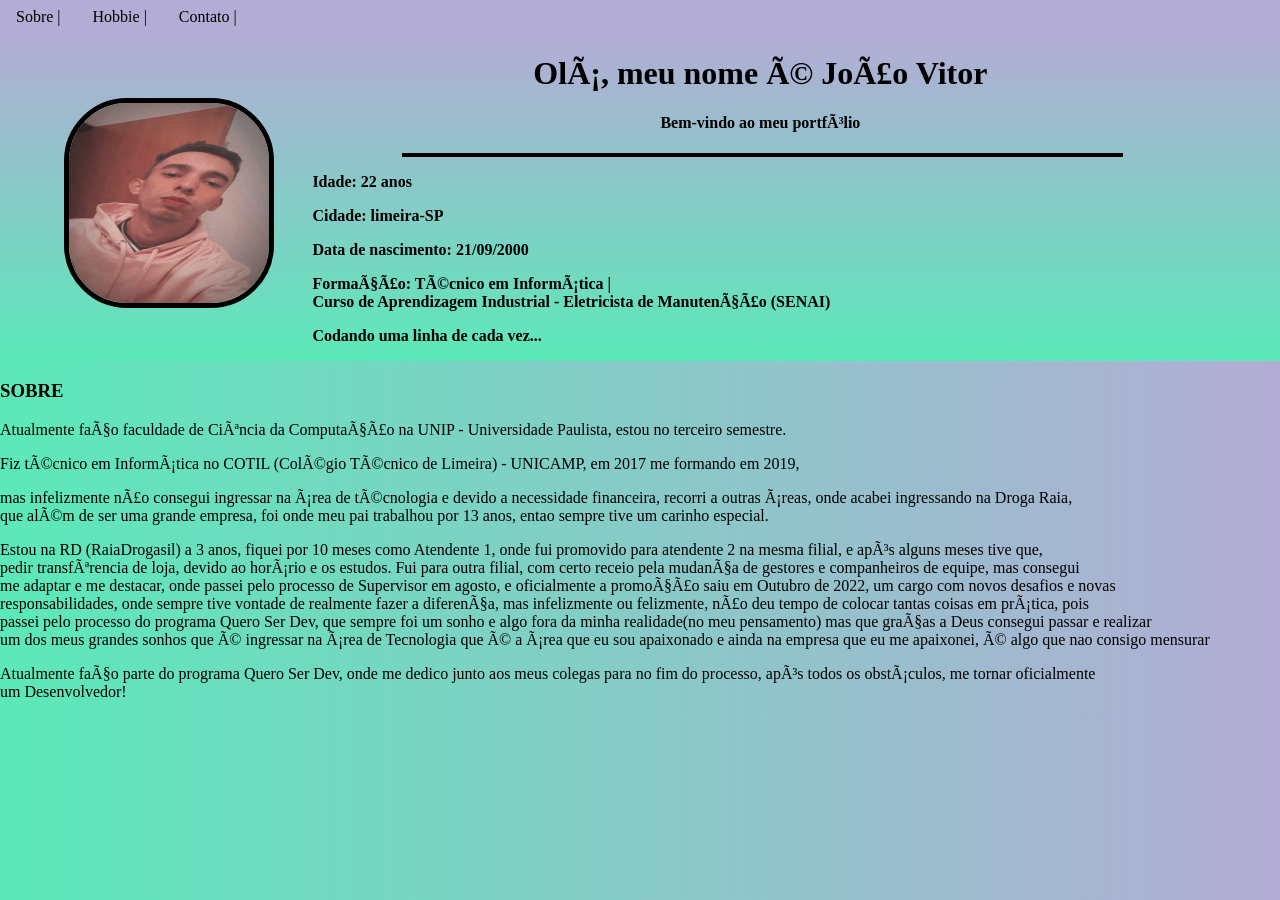
==== apresentacao/index.html @ 9741a6ba "Inserindo arquivo de apresentação pessoal inicial" ====
<!DOCTYPE html>
<html>
    <head>
        <meta charset="-8">
        <meta name="viewport" content="width-device-width, initial-scale=1.0">
        <meta http-equiv="X-UA-Compatible" content="IE=edge">
        <link rel="stylesheet" href="assets/CSS/style.css">
        <link rel="icon" href="/favicon.png">
        <title> Página Inicial</title>
    </head>
    <body>
        <!-- Barra de navegaçãp -->
        <nav>
            
            <ul class="nav">
                <li>
                    <a href="sobre.html"> Sobre | </a>
                </li>

                <li>
                    <a href="hobbie.html"> Hobbie | </a>
                </li>

                <li>
                    <a href="contato.html"> Contato | </a>
                </li>
            </ul>
        </nav>
        <!-- Apresentação - Inicio -->
        <header>

            <div class="dados">
                <img src="assets/imagens/Joao.jpeg">
                <div class="bemvindo">
                    <h1>Olá, meu nome é João Vitor</h1>
                    <h4>Bem-vindo ao meu portfólio</h4>
                    <div class="linha">
                        
                    </div>    
                
                    <div id="idade">
                        <p>Idade: 22 anos</p>
                        <p>Cidade: limeira-SP</p>
                        <p>Data de nascimento: 21/09/2000</p>
                        <p>Formação: Técnico em Informática |<br> Curso de Aprendizagem Industrial - Eletricista de Manutenção (SENAI) </p>
                        <p>Codando uma linha de cada vez... </p>
                    </div>
                </div>
            </div>
        <!-- fim apresentação - inicio -->    
            
        </header>

        <main>
            
            <h3 class="subtitulos"> SOBRE </h3>
            <p>Atualmente faço faculdade de Ciência da Computação na UNIP - Universidade Paulista,
            estou no terceiro semestre.</p>
            <p>Fiz técnico em Informática no COTIL (Colégio Técnico de Limeira) - UNICAMP, em 2017 me formando em 2019,</p>
            mas infelizmente não consegui ingressar na área de técnologia e devido a necessidade financeira, recorri a outras áreas, onde acabei ingressando na Droga Raia,
            <br>
            que além de ser uma grande empresa, foi onde meu pai trabalhou por 13 anos, entao sempre tive um carinho especial.
            <p>Estou na RD (RaiaDrogasil) a 3 anos, fiquei por 10 meses como Atendente 1, onde fui promovido para atendente 2 na mesma filial, e após alguns meses tive que,<br>
            pedir transfêrencia de loja, devido ao horário e os estudos. Fui para outra filial, com certo receio pela mudança de gestores e companheiros de equipe, mas consegui<br>
            me adaptar e me destacar, onde passei pelo processo de Supervisor em agosto, e oficialmente a promoção saiu em Outubro de 2022, um cargo com novos desafios e novas<br>
            responsabilidades, onde sempre tive vontade de realmente fazer a diferença, mas infelizmente ou felizmente, não deu tempo de colocar tantas coisas em prática, pois<br>
            passei pelo processo do programa Quero Ser Dev, que sempre foi um sonho e algo fora da minha realidade(no meu pensamento) mas que graças a Deus consegui passar e realizar
            <br>um dos meus grandes sonhos que é ingressar na área de Tecnologia que é a área que eu sou apaixonado e ainda na empresa que eu me apaixonei, é algo que nao consigo mensurar</p>
            <p>Atualmente faço parte do programa Quero Ser Dev, onde me dedico junto aos meus colegas para no fim do processo, após todos os obstáculos, me tornar oficialmente<br>
            um Desenvolvedor!</p>
            

        </main>
        <footer>

        </footer>
    </body>

</html>

<!-- display flex: flexive
justify-content:center
list style none
-->
---- apresentacao/assets/CSS/style.css ----
/*#6E07F3 #5BE9B9 cores*/
body{
    margin: 0;
    background-image: linear-gradient(90deg,#5BE9B9, #b3acd5);
}
ul{
    list-style: none;
}
a {
    text-decoration: none;
}
img{
    margin-left: 5%;
    width: 200px;
    height: 200px;
    border-radius: 30%;
    border: 5px solid;
    padding: 0;
    margin-top: 5%;
}

.dados{
    background-image: linear-gradient(#b3acd5, #5BE9B9);
    display:flex;
    justify-content: left;
    align-items: right;
    text-align: left;
    
   

}

.bemvindo{
    text-align: center;
    flex-direction: center;
    background-image: linear-gradient(#b3acd5, #5BE9B9);
    
    height: 30%;
    width: 70%;
    margin-left: 3%;
    
    
    
}

#idade{
    font-weight: bold;
    height: 20%;
    text-align: left;
}

.linha{
    width: 80%;
    border: 2px solid #000;
    margin-left: 10%;
}

ul.nav{
    list-style-type: none;
    margin-top: 0;
    margin: 0;
    padding: 0;
    width: 100%;
    background-color: #b3acd5;
    position: center;
    height: 100%;
    overflow: auto;
    display: flex;
}

ul.nav li a{
    display: block;
    color: #000;
    padding: 8px 16px;
    text-decoration: none;
}

ul.nav li a.active{
    background-color: #4CAF50;
    color: white;
}

ul.nav li a:hover:not(.active){
    background-color: #5BE9B9;
    color: white;
}

@media screen and (max-width: 900px) {
    ul.nav{
      width: 100%;
      height: auto;
      position: relative;
    }

    ul.nav li a {
        float: left;
        padding: 15px;
      }
}

@media screen and (max-width: 400px) {
    ul.nav li a {
      text-align: center;
      float: none;
    }
  }
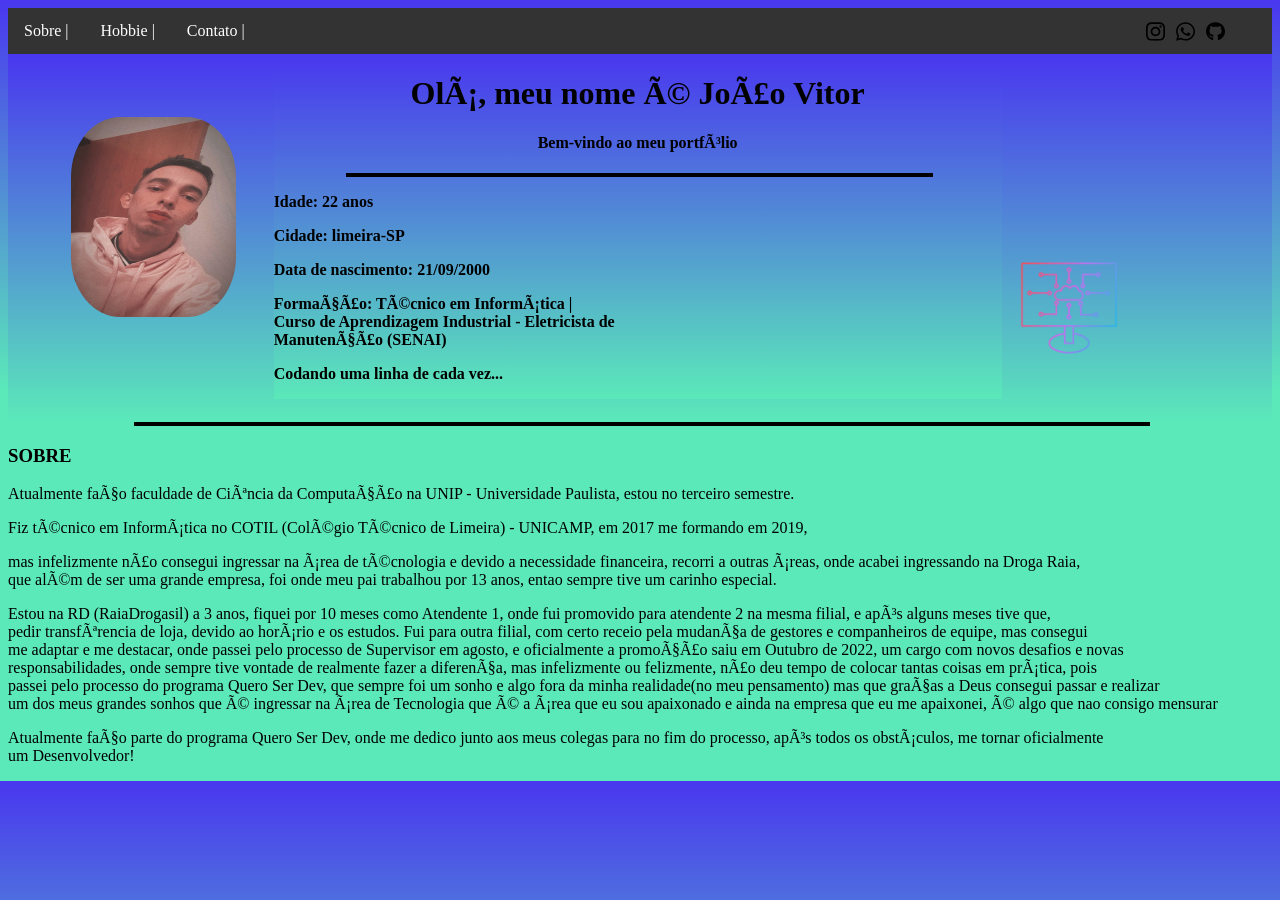
==== commit cebee4df: "adicionado navbar com icon e cor" ====
--- a/apresentacao/index.html
+++ b/apresentacao/index.html
@@ -9,9 +9,9 @@
         <title> Página Inicial</title>
     </head>
     <body>
-        <!-- Barra de navegaçãp -->
+        
+        <!-- Barra de navegação -->
         <nav>
-            
             <ul class="nav">
                 <li>
                     <a href="sobre.html"> Sobre | </a>
@@ -24,20 +24,31 @@
                 <li>
                     <a href="contato.html"> Contato | </a>
                 </li>
+            <!-- Icones -->
+                <div class="icones">
+                    <img id="instagram" src="assets/imagens/icones/instagram.svg">
+                    <img id="whatsapp" src="assets/imagens/icones/whatsapp.svg">
+                    <img id="github" src="assets/imagens/icones/github.svg">
+                </div>
+            <!-- Fim Icones -->
             </ul>
+        <!-- Fim Barra de navegação -->    
         </nav>
+        
         <!-- Apresentação - Inicio -->
         <header>
-
+            <!-- Div pai , altera todos as outras div's dentro -->
             <div class="dados">
-                <img src="assets/imagens/Joao.jpeg">
+                <img src="assets/imagens/Joao.jpeg" class="imgperfil">
+                <!-- Titulos -->
                 <div class="bemvindo">
                     <h1>Olá, meu nome é João Vitor</h1>
-                    <h4>Bem-vindo ao meu portfólio</h4>
+                    <h4>Bem-vindo ao meu portfólio</h4>  
+                    <!-- Linha de divisão -->
                     <div class="linha">
                         
                     </div>    
-                
+                    <!-- Informações pessoais-->
                     <div id="idade">
                         <p>Idade: 22 anos</p>
                         <p>Cidade: limeira-SP</p>
@@ -45,14 +56,24 @@
                         <p>Formação: Técnico em Informática |<br> Curso de Aprendizagem Industrial - Eletricista de Manutenção (SENAI) </p>
                         <p>Codando uma linha de cada vez... </p>
                     </div>
+                    <!-- Fim informações -->
+                    
                 </div>
-            </div>
-        <!-- fim apresentação - inicio -->    
+                <!-- Fim Titulos-->
+                <div id="pc">
+                    <img src="assets/imagens/pc.png" alt="pc" id="imgpc">
+                </div>
+            </div>  
+            <!-- Linha de divisão -->
+            <div class="linha">
+                        
+            </div>    
             
         </header>
-
+        <!-- fim apresentação - inicio -->  
+        <!-- conteúdo -->
         <main>
-            
+            <!-- Parte sobre -->
             <h3 class="subtitulos"> SOBRE </h3>
             <p>Atualmente faço faculdade de Ciência da Computação na UNIP - Universidade Paulista,
             estou no terceiro semestre.</p>
@@ -68,9 +89,11 @@
             <br>um dos meus grandes sonhos que é ingressar na área de Tecnologia que é a área que eu sou apaixonado e ainda na empresa que eu me apaixonei, é algo que nao consigo mensurar</p>
             <p>Atualmente faço parte do programa Quero Ser Dev, onde me dedico junto aos meus colegas para no fim do processo, após todos os obstáculos, me tornar oficialmente<br>
             um Desenvolvedor!</p>
+            <!-- Fim parte sobre -->
             
-
+             
         </main>
+        <!-- fim conteúdo -->   
         <footer>
 
         </footer>
--- a/apresentacao/assets/CSS/style.css
+++ b/apresentacao/assets/CSS/style.css
@@ -1,31 +1,52 @@
 /*#6E07F3 #5BE9B9 cores*/
 body{
-    margin: 0;
-    background-image: linear-gradient(90deg,#5BE9B9, #b3acd5);
+    
+    background-image: linear-gradient(#4937ef,#5BE9B9, #5BE9B9);
 }
 ul{
     list-style: none;
 }
 a {
+    color: #000;
     text-decoration: none;
 }
-img{
+.imgperfil{
     margin-left: 5%;
     width: 200px;
     height: 200px;
     border-radius: 30%;
-    border: 5px solid;
     padding: 0;
     margin-top: 5%;
 }
+#imgpc{
+    margin-left: 5%;
+    width: 150%;
+    height: 150%;
+    border-radius: 30%;
+    padding: 0;
+    margin-top: 5%;
 
+}
+
+header{
+    min-width: 100%;
+    max-width: 100%;
+}
+
+#pc {
+    display: flex;
+    justify-content: end;
+    width: 26%;
+    height: 30%;
+    margin-top: 10%;
+    
+}
 .dados{
-    background-image: linear-gradient(#b3acd5, #5BE9B9);
+    background-image: linear-gradient(#4937ef, #5BE9B9);
     display:flex;
-    justify-content: left;
+    justify-content: column;
     align-items: right;
     text-align: left;
-    
    
 
 }
@@ -33,8 +54,8 @@
 .bemvindo{
     text-align: center;
     flex-direction: center;
-    background-image: linear-gradient(#b3acd5, #5BE9B9);
-    
+    background-image: linear-gradient(#4937ef, #5BE9B9);
+   
     height: 30%;
     width: 70%;
     margin-left: 3%;
@@ -47,6 +68,8 @@
     font-weight: bold;
     height: 20%;
     text-align: left;
+    width: 58%;
+    
 }
 
 .linha{
@@ -56,51 +79,69 @@
 }
 
 ul.nav{
-    list-style-type: none;
-    margin-top: 0;
+    list-style: none;
     margin: 0;
     padding: 0;
-    width: 100%;
-    background-color: #b3acd5;
-    position: center;
-    height: 100%;
-    overflow: auto;
-    display: flex;
+    overflow: hidden;
+    background-color: #333;
 }
 
-ul.nav li a{
+ul.nav li{
+    float:left;
+}
+
+ul.nav li a {
     display: block;
-    color: #000;
-    padding: 8px 16px;
+    color: white;
+    text-align: center;
+    padding: 14px 16px;
     text-decoration: none;
 }
 
-ul.nav li a.active{
-    background-color: #4CAF50;
-    color: white;
+ul.nav li a:hover:not(active){
+    background-color: #111;
 }
 
-ul.nav li a:hover:not(.active){
-    background-color: #5BE9B9;
-    color: white;
+ul.nav li a.active{
+    background-color: #04AA6D;
 }
 
-@media screen and (max-width: 900px) {
-    ul.nav{
-      width: 100%;
-      height: auto;
-      position: relative;
-    }
-
-    ul.nav li a {
-        float: left;
-        padding: 15px;
-      }
+ul.nav li.right{
+    float: right;
 }
 
-@media screen and (max-width: 400px) {
-    ul.nav li a {
-      text-align: center;
-      float: none;
+@media screen and (max-width: 600px) {
+    ul.nav li.right, 
+    ul.nav li {
+        float: none;
     }
   }
+
+.icones{
+    width: 3%;
+    height: 3%;
+    display: flex;
+    margin-top: 0.7%;
+    margin-left: 90%;
+}
+
+  #instagram{
+    margin-top: 10%;
+    width: 50%;
+    margin-right: 30%;
+
+  }
+
+  #whatsapp{
+    margin-top: 10%;
+    width: 50%;
+    margin-right: 30%;
+
+  }
+
+  #github{
+    margin-top: 10%;
+    width: 50%;
+    margin-right: 30%;
+
+  }
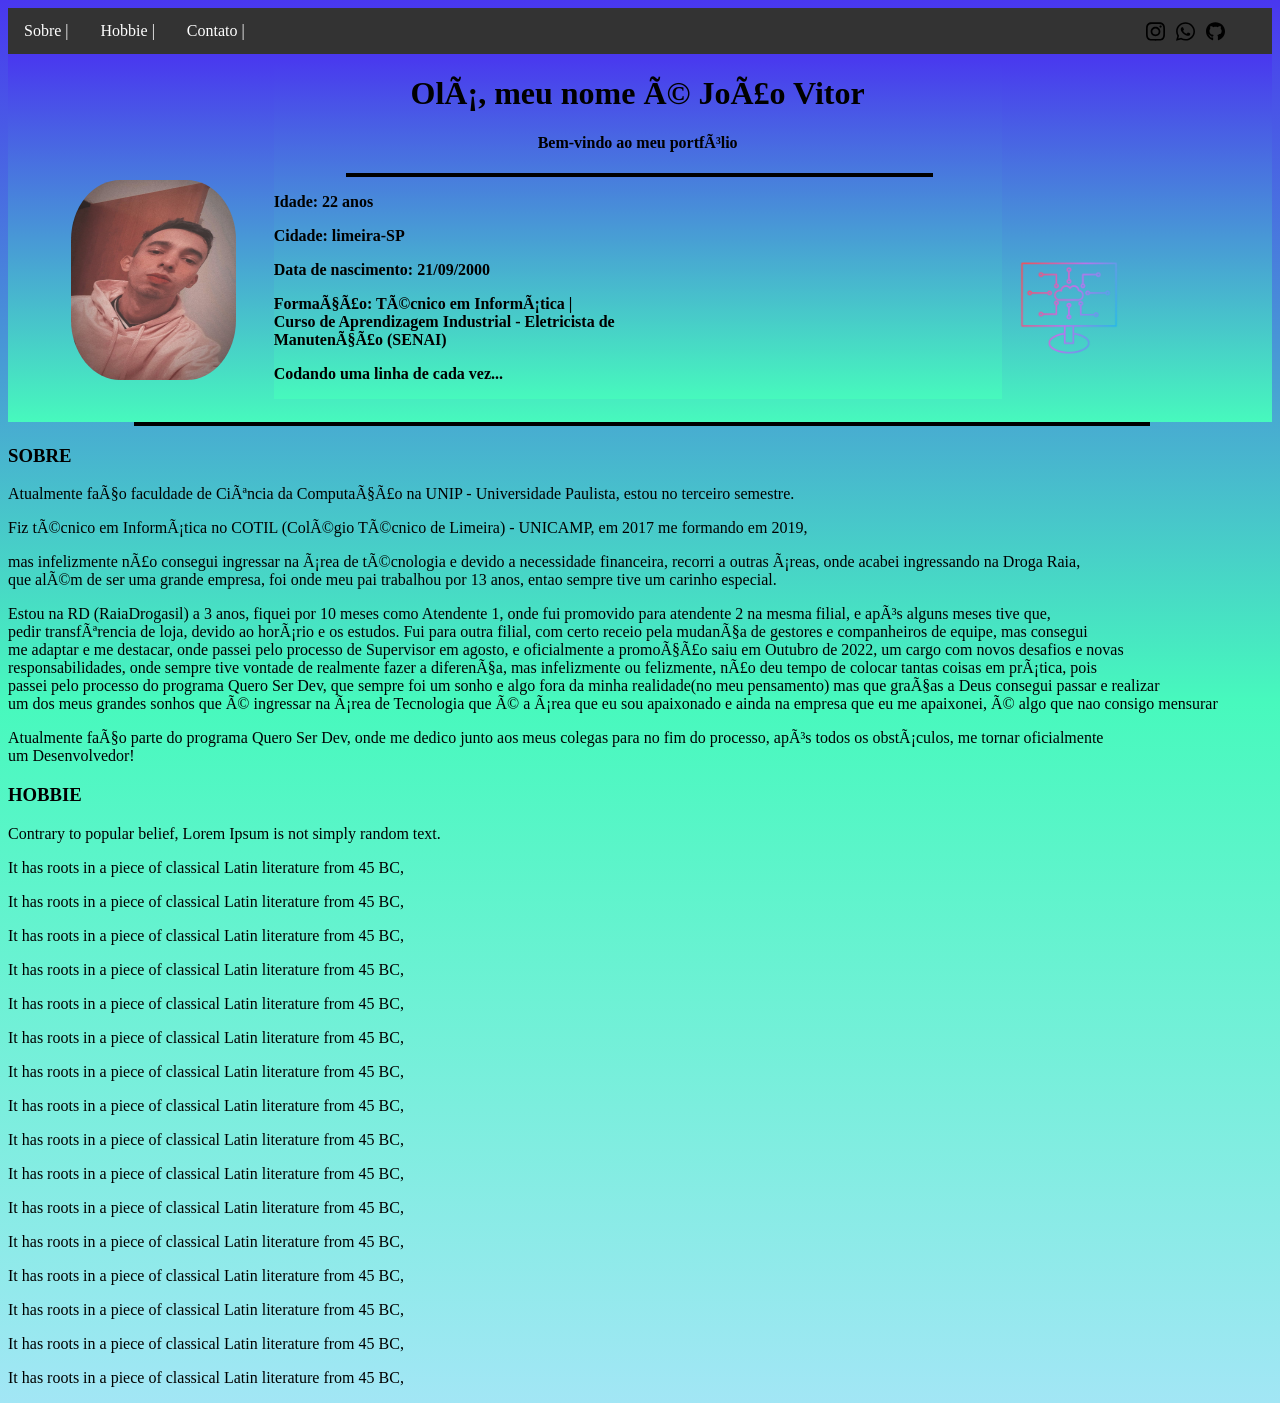
==== commit f61610ca: "organização de código e comentários no css" ====
--- a/apresentacao/index.html
+++ b/apresentacao/index.html
@@ -14,7 +14,7 @@
         <nav>
             <ul class="nav">
                 <li>
-                    <a href="sobre.html"> Sobre | </a>
+                    <a href="#sobre"> Sobre | </a>
                 </li>
 
                 <li>
@@ -45,7 +45,7 @@
                     <h1>Olá, meu nome é João Vitor</h1>
                     <h4>Bem-vindo ao meu portfólio</h4>  
                     <!-- Linha de divisão -->
-                    <div class="linha">
+                    <a name="sobre"></a><div class="linha">
                         
                     </div>    
                     <!-- Informações pessoais-->
@@ -80,7 +80,7 @@
             <p>Fiz técnico em Informática no COTIL (Colégio Técnico de Limeira) - UNICAMP, em 2017 me formando em 2019,</p>
             mas infelizmente não consegui ingressar na área de técnologia e devido a necessidade financeira, recorri a outras áreas, onde acabei ingressando na Droga Raia,
             <br>
-            que além de ser uma grande empresa, foi onde meu pai trabalhou por 13 anos, entao sempre tive um carinho especial.
+             que além de ser uma grande empresa, foi onde meu pai trabalhou por 13 anos, entao sempre tive um carinho especial.
             <p>Estou na RD (RaiaDrogasil) a 3 anos, fiquei por 10 meses como Atendente 1, onde fui promovido para atendente 2 na mesma filial, e após alguns meses tive que,<br>
             pedir transfêrencia de loja, devido ao horário e os estudos. Fui para outra filial, com certo receio pela mudança de gestores e companheiros de equipe, mas consegui<br>
             me adaptar e me destacar, onde passei pelo processo de Supervisor em agosto, e oficialmente a promoção saiu em Outubro de 2022, um cargo com novos desafios e novas<br>
@@ -91,7 +91,27 @@
             um Desenvolvedor!</p>
             <!-- Fim parte sobre -->
             
-             
+            <!-- Inicio parte Hobbie-->
+            <h3 class="subtitulos"> HOBBIE </h3>
+            <p>Contrary to popular belief, Lorem Ipsum is not simply random text.</p>
+                <p>It has roots in a piece of classical Latin literature from 45 BC,</p>
+                <p>It has roots in a piece of classical Latin literature from 45 BC,</p>
+                <p>It has roots in a piece of classical Latin literature from 45 BC,</p>
+                <p>It has roots in a piece of classical Latin literature from 45 BC,</p>
+                <p>It has roots in a piece of classical Latin literature from 45 BC,</p>
+                <p>It has roots in a piece of classical Latin literature from 45 BC,</p>
+                <p>It has roots in a piece of classical Latin literature from 45 BC,</p>
+                <p>It has roots in a piece of classical Latin literature from 45 BC,</p>
+                <p>It has roots in a piece of classical Latin literature from 45 BC,</p>
+                <p>It has roots in a piece of classical Latin literature from 45 BC,</p>
+                <p>It has roots in a piece of classical Latin literature from 45 BC,</p>
+                <p>It has roots in a piece of classical Latin literature from 45 BC,</p>
+                <p>It has roots in a piece of classical Latin literature from 45 BC,</p>
+                <p>It has roots in a piece of classical Latin literature from 45 BC,</p>
+                <p>It has roots in a piece of classical Latin literature from 45 BC,</p>
+                <p>It has roots in a piece of classical Latin literature from 45 BC,</p>
+
+                <!--Fim Hobbie-->
         </main>
         <!-- fim conteúdo -->   
         <footer>
@@ -99,9 +119,4 @@
         </footer>
     </body>
 
-</html>
-
-<!-- display flex: flexive
-justify-content:center
-list style none
--->+</html>
--- a/apresentacao/assets/CSS/style.css
+++ b/apresentacao/assets/CSS/style.css
@@ -1,23 +1,28 @@
 /*#6E07F3 #5BE9B9 cores*/
+/* colocando cor gradiente na pagina toda*/
 body{
     
-    background-image: linear-gradient(#4937ef,#5BE9B9, #5BE9B9);
+    background-image: linear-gradient(#4937ef,#47f9bd, #a2e6f5);
 }
+/*tirando estilo de todas as listas*/
 ul{
     list-style: none;
 }
+/*definindo cor preto e tirando decoração de todos os textos*/
 a {
     color: #000;
     text-decoration: none;
 }
+/*definindo tamanho, formato e margem da foto inicial*/
 .imgperfil{
     margin-left: 5%;
     width: 200px;
     height: 200px;
     border-radius: 30%;
     padding: 0;
-    margin-top: 5%;
+    margin-top: 10%;
 }
+/*definindo tamanho formato e margem da foto do pc lateral*/
 #imgpc{
     margin-left: 5%;
     width: 150%;
@@ -27,43 +32,32 @@
     margin-top: 5%;
 
 }
-
-header{
-    min-width: 100%;
-    max-width: 100%;
-}
-
+/*colocando posição da div da imagem pc*/
 #pc {
     display: flex;
     justify-content: end;
     width: 26%;
     height: 30%;
-    margin-top: 10%;
-    
+    margin-top: 10%;  
 }
+/* div geral da parte de nome e dados pessoais, "div pai"*/
 .dados{
-    background-image: linear-gradient(#4937ef, #5BE9B9);
+    background-image: linear-gradient(#4937ef,#47f9bd);
     display:flex;
     justify-content: column;
     align-items: right;
     text-align: left;
-   
-
 }
-
+/* div responsavel pelo titulo e subtitulo*/
 .bemvindo{
     text-align: center;
     flex-direction: center;
-    background-image: linear-gradient(#4937ef, #5BE9B9);
-   
+    background-image: linear-gradient(#4937ef,#47f9bd);  
     height: 30%;
     width: 70%;
-    margin-left: 3%;
-    
-    
-    
+    margin-left: 3%;  
 }
-
+/* div responsável pela parte dos dados pessoais, posição*/
 #idade{
     font-weight: bold;
     height: 20%;
@@ -71,13 +65,13 @@
     width: 58%;
     
 }
-
+/* cria uma linha divisória na horizontal*/
 .linha{
     width: 80%;
     border: 2px solid #000;
     margin-left: 10%;
 }
-
+/* barra do nav*/
 ul.nav{
     list-style: none;
     margin: 0;
@@ -85,11 +79,11 @@
     overflow: hidden;
     background-color: #333;
 }
-
+/*alinhar lista no nav*/
 ul.nav li{
     float:left;
 }
-
+/* estilo e cor dos links e nav*/
 ul.nav li a {
     display: block;
     color: white;
@@ -97,26 +91,22 @@
     padding: 14px 16px;
     text-decoration: none;
 }
-
+/* efeito de mudar a cor ao passar mouse em cima dos links*/
 ul.nav li a:hover:not(active){
     background-color: #111;
 }
-
-ul.nav li a.active{
-    background-color: #04AA6D;
-}
-
-ul.nav li.right{
-    float: right;
-}
-
+/* responsividade do navbar*/
 @media screen and (max-width: 600px) {
     ul.nav li.right, 
     ul.nav li {
         float: none;
     }
+    #instagram, #whatsapp,
+    #github {
+        overflow: hidden;
+    }
   }
-
+/* tamanho e posição da div onde ficam os icones "div pai"*/
 .icones{
     width: 3%;
     height: 3%;
@@ -124,24 +114,23 @@
     margin-top: 0.7%;
     margin-left: 90%;
 }
-
-  #instagram{
+/* tamanho e margem dos icones*/
+#instagram{
     margin-top: 10%;
     width: 50%;
     margin-right: 30%;
 
   }
-
-  #whatsapp{
+/* tamanho e margem dos icones*/
+#whatsapp{
     margin-top: 10%;
     width: 50%;
     margin-right: 30%;
 
   }
-
-  #github{
+/* tamanho e margem dos icones*/
+#github{
     margin-top: 10%;
     width: 50%;
     margin-right: 30%;
-
-  }+}
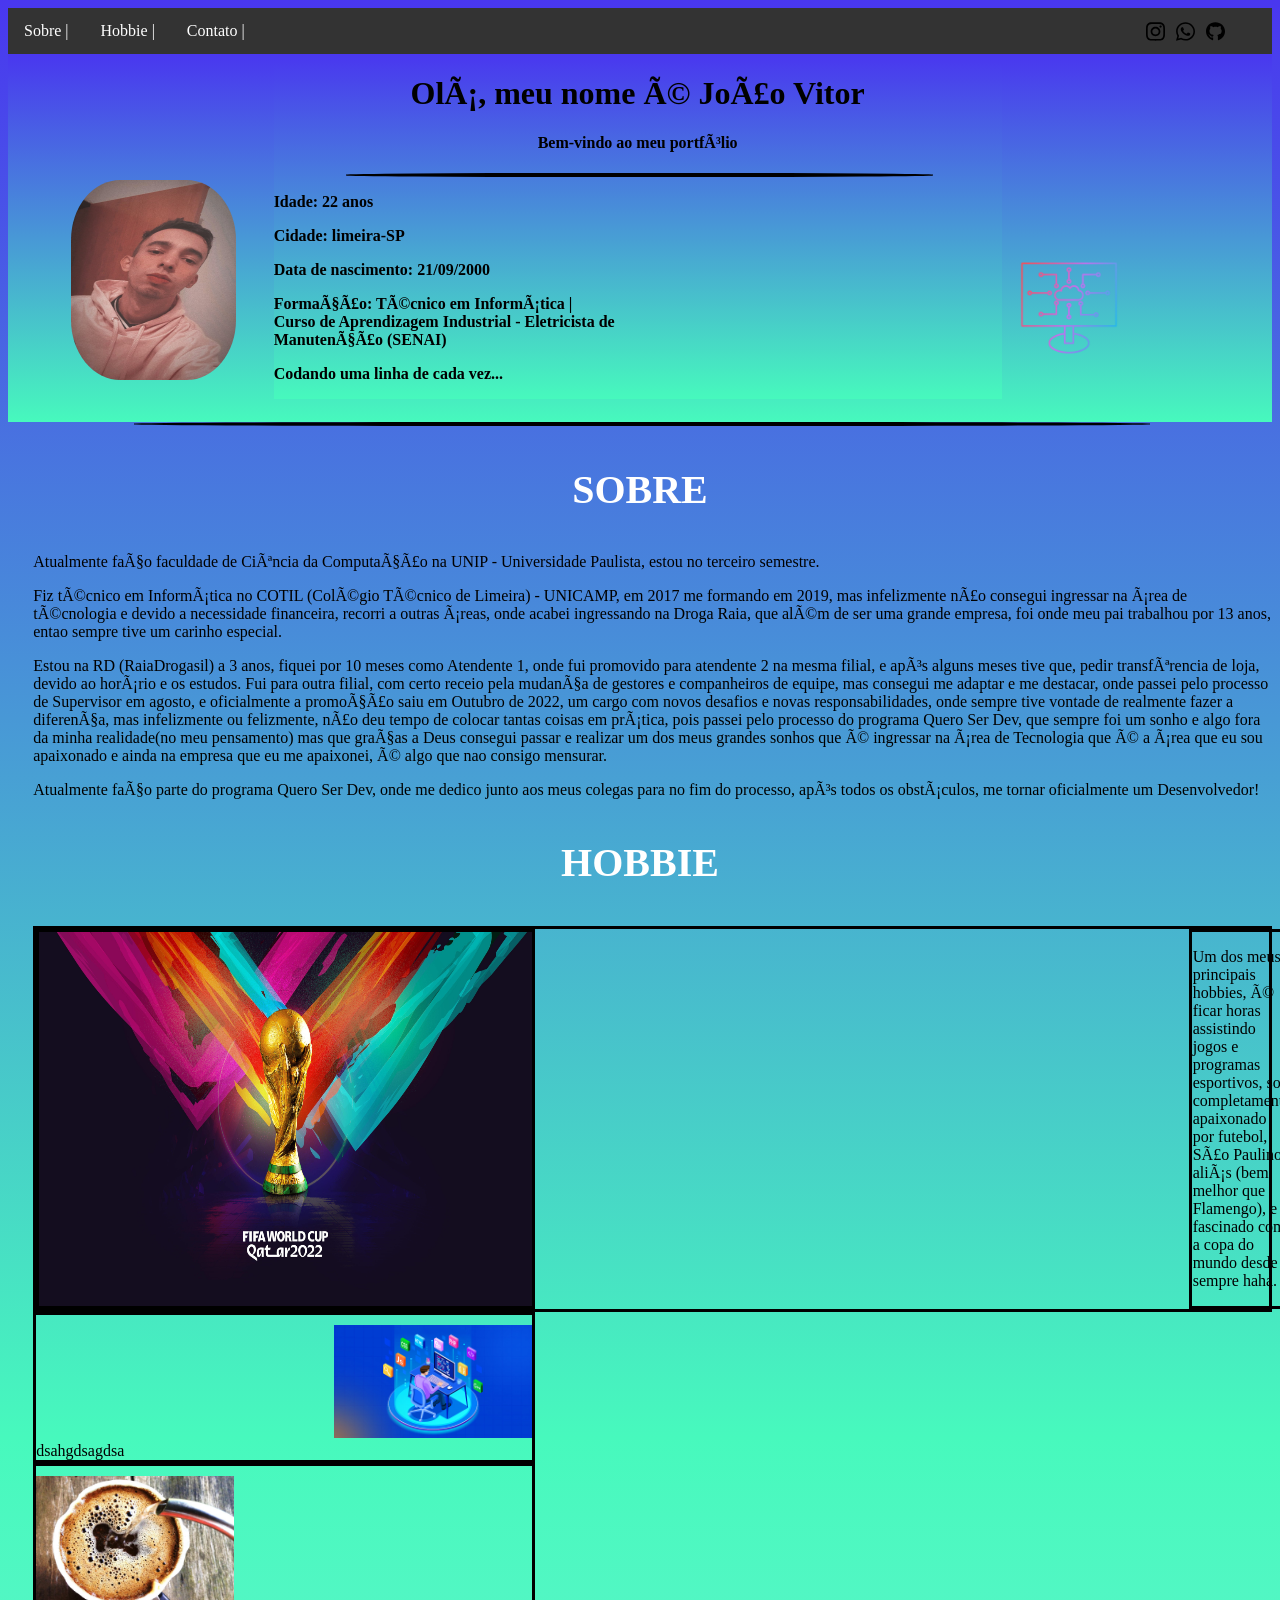
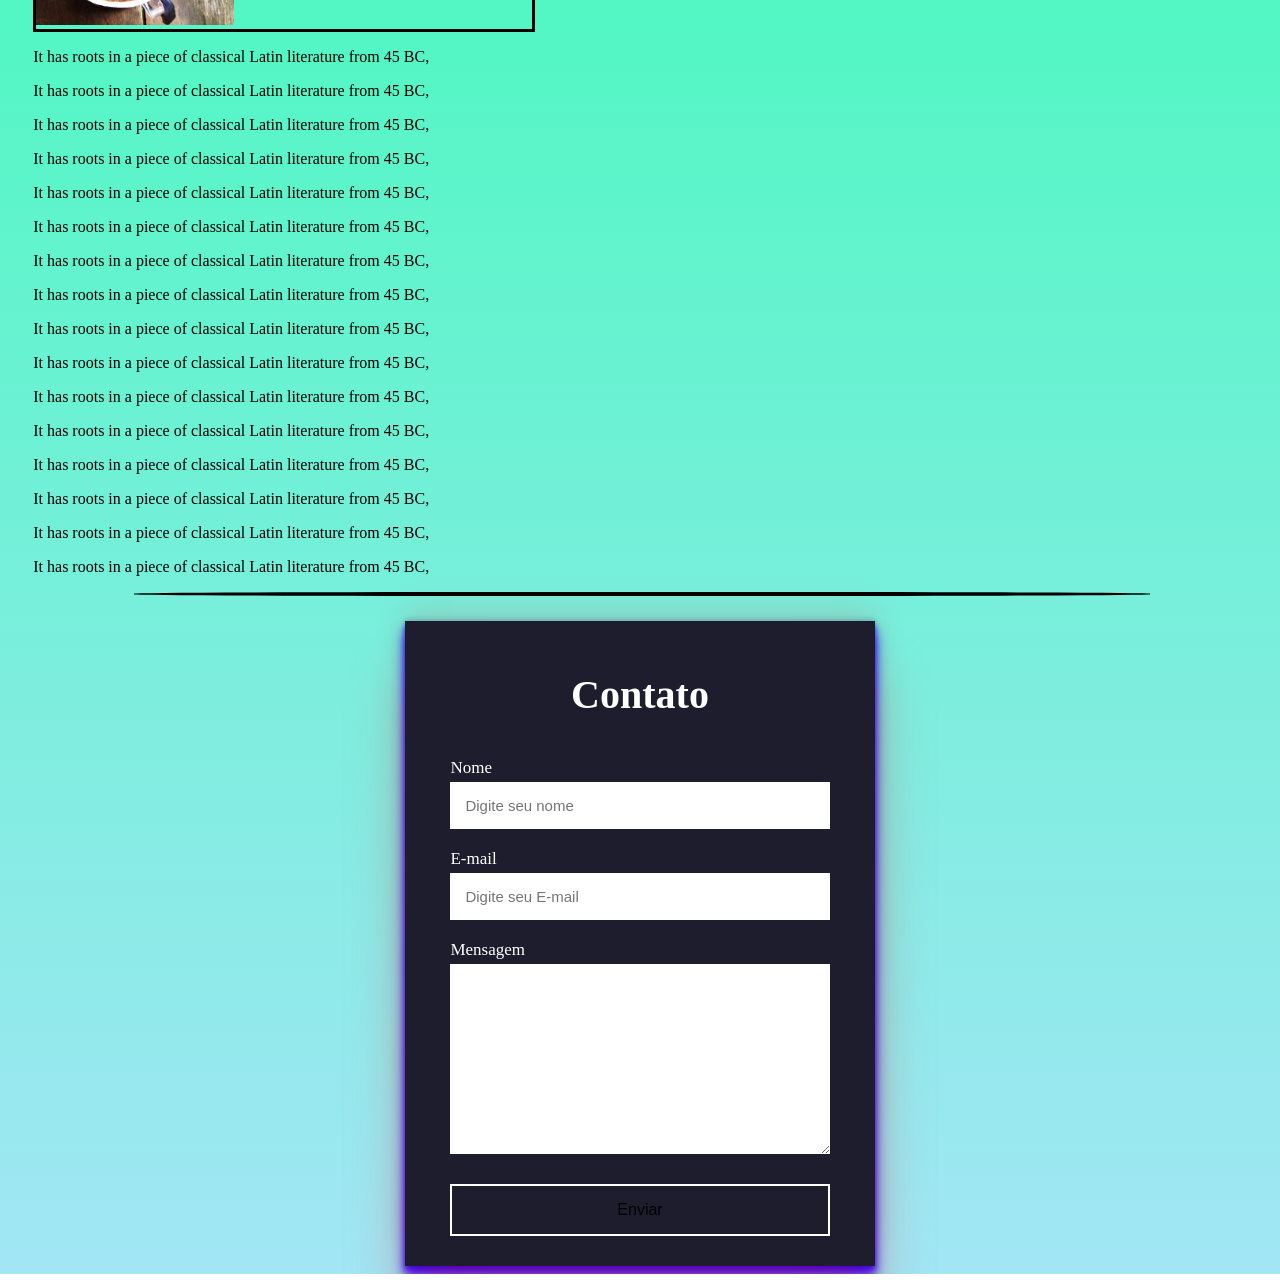
==== commit f7fd716a: "Formulario e imagens adicionados" ====
--- a/apresentacao/index.html
+++ b/apresentacao/index.html
@@ -75,25 +75,43 @@
         <main>
             <!-- Parte sobre -->
             <h3 class="subtitulos"> SOBRE </h3>
-            <p>Atualmente faço faculdade de Ciência da Computação na UNIP - Universidade Paulista,
+            <div class="margemTexto">
+            <p class="margem"><p>Atualmente faço faculdade de Ciência da Computação na UNIP - Universidade Paulista,
             estou no terceiro semestre.</p>
-            <p>Fiz técnico em Informática no COTIL (Colégio Técnico de Limeira) - UNICAMP, em 2017 me formando em 2019,</p>
+            <p>Fiz técnico em Informática no COTIL (Colégio Técnico de Limeira) - UNICAMP, em 2017 me formando em 2019,
             mas infelizmente não consegui ingressar na área de técnologia e devido a necessidade financeira, recorri a outras áreas, onde acabei ingressando na Droga Raia,
-            <br>
-             que além de ser uma grande empresa, foi onde meu pai trabalhou por 13 anos, entao sempre tive um carinho especial.
-            <p>Estou na RD (RaiaDrogasil) a 3 anos, fiquei por 10 meses como Atendente 1, onde fui promovido para atendente 2 na mesma filial, e após alguns meses tive que,<br>
-            pedir transfêrencia de loja, devido ao horário e os estudos. Fui para outra filial, com certo receio pela mudança de gestores e companheiros de equipe, mas consegui<br>
-            me adaptar e me destacar, onde passei pelo processo de Supervisor em agosto, e oficialmente a promoção saiu em Outubro de 2022, um cargo com novos desafios e novas<br>
-            responsabilidades, onde sempre tive vontade de realmente fazer a diferença, mas infelizmente ou felizmente, não deu tempo de colocar tantas coisas em prática, pois<br>
+            que além de ser uma grande empresa, foi onde meu pai trabalhou por 13 anos, entao sempre tive um carinho especial.</p>
+            <p>Estou na RD (RaiaDrogasil) a 3 anos, fiquei por 10 meses como Atendente 1, onde fui promovido para atendente 2 na mesma filial, e após alguns meses tive que,
+            pedir transfêrencia de loja, devido ao horário e os estudos. Fui para outra filial, com certo receio pela mudança de gestores e companheiros de equipe, mas consegui
+            me adaptar e me destacar, onde passei pelo processo de Supervisor em agosto, e oficialmente a promoção saiu em Outubro de 2022, um cargo com novos desafios e novas
+            responsabilidades, onde sempre tive vontade de realmente fazer a diferença, mas infelizmente ou felizmente, não deu tempo de colocar tantas coisas em prática, pois
             passei pelo processo do programa Quero Ser Dev, que sempre foi um sonho e algo fora da minha realidade(no meu pensamento) mas que graças a Deus consegui passar e realizar
-            <br>um dos meus grandes sonhos que é ingressar na área de Tecnologia que é a área que eu sou apaixonado e ainda na empresa que eu me apaixonei, é algo que nao consigo mensurar</p>
-            <p>Atualmente faço parte do programa Quero Ser Dev, onde me dedico junto aos meus colegas para no fim do processo, após todos os obstáculos, me tornar oficialmente<br>
+            um dos meus grandes sonhos que é ingressar na área de Tecnologia que é a área que eu sou apaixonado e ainda na empresa que eu me apaixonei, é algo que nao consigo mensurar.</p>
+            <p>
+            <p>Atualmente faço parte do programa Quero Ser Dev, onde me dedico junto aos meus colegas para no fim do processo, após todos os obstáculos, me tornar oficialmente
             um Desenvolvedor!</p>
+            </div>
             <!-- Fim parte sobre -->
             
             <!-- Inicio parte Hobbie-->
             <h3 class="subtitulos"> HOBBIE </h3>
-            <p>Contrary to popular belief, Lorem Ipsum is not simply random text.</p>
+            <div class="margemTexto">
+                <p class="margem"></p>
+                <div id="hobbie">
+                        <img src="assets/imagens/copa22.jpg" alt="copa" id="imgcopa">
+                        <div class="textoHobbie">
+                        <p class="margem">Um dos meus principais hobbies, é ficar horas assistindo jogos e programas esportivos, sou completamente apaixonado
+                            por futebol, São Paulino aliás (bem melhor que Flamengo), e fascinado com a copa do mundo desde sempre haha.
+                        </p>
+                        </div>
+                </div>
+                    <div class="textoHobbie">
+                        <img src="assets/imagens/ti.jpg" alt="ti" id="imgti">
+                        dsahgdsagdsa
+                    </div>
+                    <div class="textoHobbie">
+                        <img src="assets/imagens/cafe.jpg" alt="cafe" id="imgcafe">
+                    </div>
                 <p>It has roots in a piece of classical Latin literature from 45 BC,</p>
                 <p>It has roots in a piece of classical Latin literature from 45 BC,</p>
                 <p>It has roots in a piece of classical Latin literature from 45 BC,</p>
@@ -110,10 +128,29 @@
                 <p>It has roots in a piece of classical Latin literature from 45 BC,</p>
                 <p>It has roots in a piece of classical Latin literature from 45 BC,</p>
                 <p>It has roots in a piece of classical Latin literature from 45 BC,</p>
+                </div>
+            </div>
+                <!--Fim Hobbie-->
 
-                <!--Fim Hobbie-->
         </main>
         <!-- fim conteúdo -->   
+        
+        <!-- Inicio contato-->
+        <div class="linha"></div>
+        <div class="alinhar">
+        <section id="formulario">
+            <h3 class="subtitulos"> Contato </h3>
+            <form >
+                <label>Nome</label>
+                <input type="text" name="nome" placeholder="Digite seu nome" autocomplete="off">
+                <label>E-mail</label>
+                <input type="email" name="email" placeholder="Digite seu E-mail" autocomplete="off">
+                <label>Mensagem</label>
+                <textarea name="mensagem" cols="30" rows="10" placeholder="Digite sua mensagem"> </textarea>
+                <button type="submit">Enviar</button>
+            </form>
+        </section>
+        </div>
         <footer>
 
         </footer>
--- a/apresentacao/assets/CSS/style.css
+++ b/apresentacao/assets/CSS/style.css
@@ -70,6 +70,7 @@
     width: 80%;
     border: 2px solid #000;
     margin-left: 10%;
+    border-radius: 40%;
 }
 /* barra do nav*/
 ul.nav{
@@ -133,4 +134,125 @@
     margin-top: 10%;
     width: 50%;
     margin-right: 30%;
-}+}
+
+.subtitulos{
+    text-align: center;
+    color: white;
+    font-size: 2.5rem;        
+    }
+
+.margemTexto{
+    margin-left: 2%;
+}
+
+.margem{
+    margin-left: 1%;
+}
+
+#formulario{
+    background-color: #1d1d2e;
+    display: flex;
+    justify-content: center;
+    flex-direction: column;
+    align-items: center;
+    min-height: 10%;
+    padding:10px 45px;
+    width: 30%;
+    box-shadow: rgba(239, 0, 0, 0.25) 0px 54px 55px, rgba(255, 0, 0, 0.12) 0px -12px 30px, rgba(34, 0, 255, 0.906) 0px 4px 6px, rgba(43, 0, 255, 0.883) 0px 12px 13px, rgba(0, 0, 0, 0.09) 0px -3px 5px;;
+
+}
+
+section form{
+    display: flex;
+    flex-direction: column;
+    width: 100%;
+
+}
+
+form label{
+    color: white;
+    font-size: 17px;
+    margin-bottom: 4px;
+}
+
+form input{
+    padding: 15px;
+    outline: none;
+    border: 0;
+    margin-bottom: 20px;
+    font-size: 15px;
+    transition: all 0.5;
+}
+
+form input:focus{
+    border-radius: 16px;
+
+}
+
+form textarea{
+    padding: 10px;
+    outline: none;
+    border: 0;
+    font-size: 15px;
+    margin-bottom: 30px;
+    transition: all 0.5;
+}
+form textarea:focus{
+    border-radius: 16px;
+}
+
+form button{
+    padding: 15px;
+    cursor: pointer;
+    font-size: 16px;
+    background: transparent;
+    border: 2px solid white;
+    transition: all 1s;
+    margin-bottom: 20px;
+}
+form button:hover{
+    background-color: white;
+    color: #101026;
+    border-radius: 16px;
+}
+.alinhar{
+    width: 100%;
+    display: flex;
+    align-items: center;
+    justify-content: center;
+    margin-top: 2%;
+}
+
+#hobbie{
+    border: solid 3px;
+    display: flex;
+    flex-direction: row;
+}
+
+#imgcopa{
+    width: 40%;
+    display: flex;
+    margin-right: 53%;
+    border: solid 3px;
+}
+
+#imgti{
+    width: 40%;
+    margin-top: 2%;
+    margin-left: 60%;
+    
+}
+
+#imgcafe{
+    width: 40%;
+    margin-top: 2%;
+    margin-right: 60%;
+     
+}
+
+.textoHobbie{
+    border: solid 3px;
+    width: 40%;
+    
+}
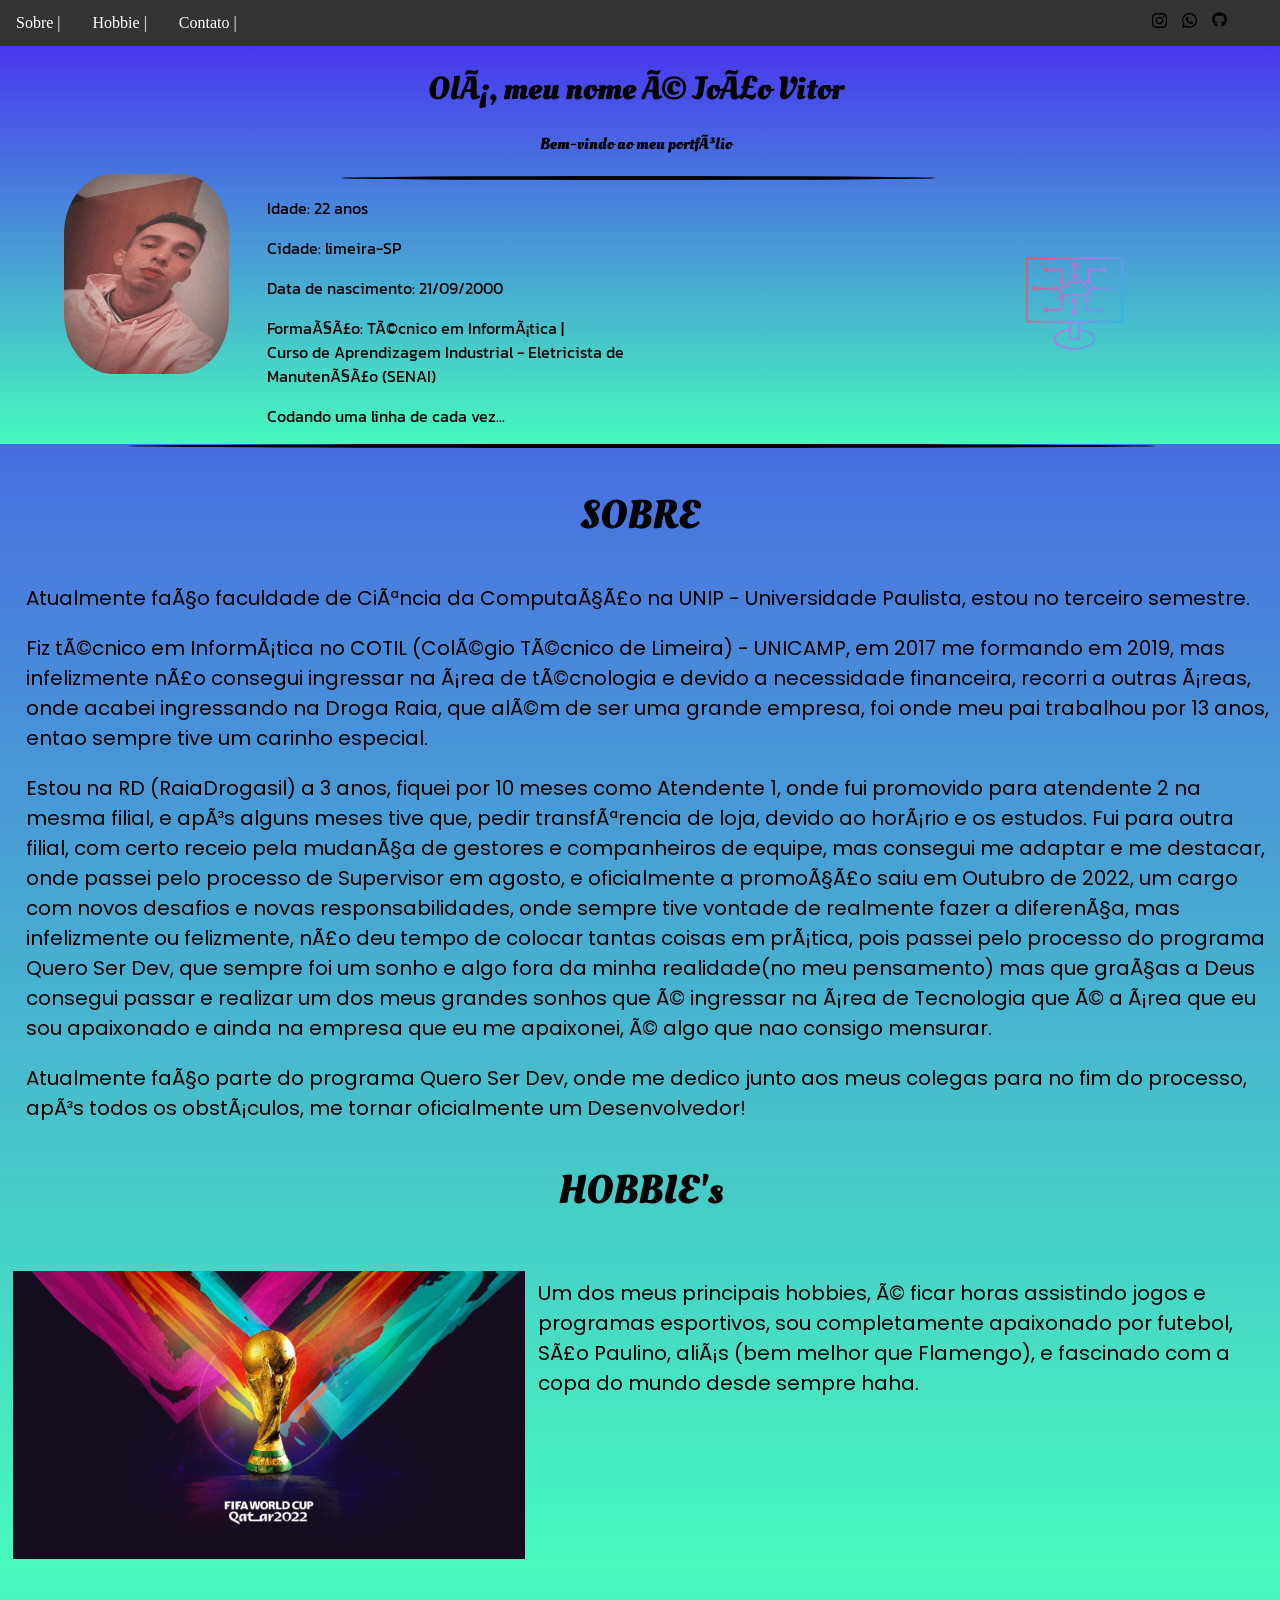
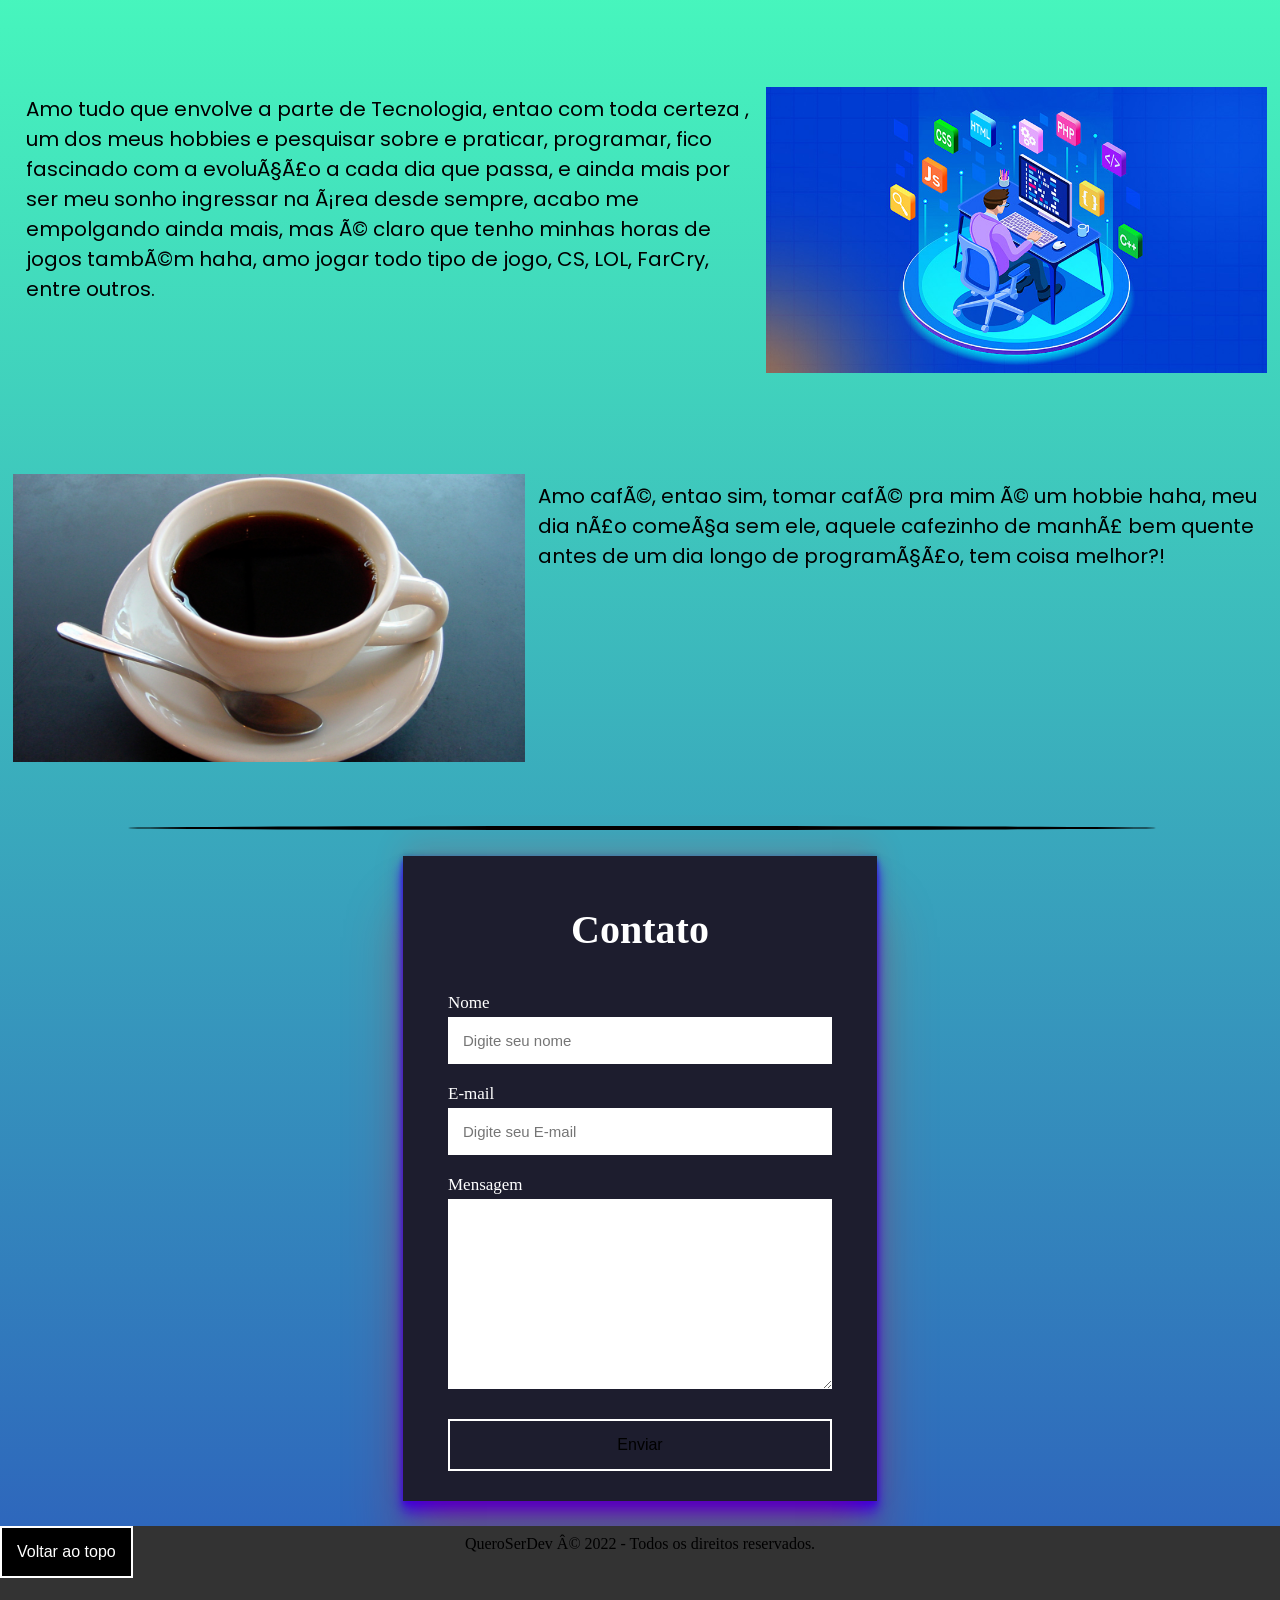
==== commit b03741ec: "Imagens alinhadas e footer adicionado" ====
--- a/apresentacao/index.html
+++ b/apresentacao/index.html
@@ -4,6 +4,11 @@
         <meta charset="-8">
         <meta name="viewport" content="width-device-width, initial-scale=1.0">
         <meta http-equiv="X-UA-Compatible" content="IE=edge">
+        <link rel="preconnect" href="https://fonts.googleapis.com">
+        <link rel="preconnect" href="https://fonts.gstatic.com" crossorigin>
+        <link href="https://fonts.googleapis.com/css2?family=Oleo+Script&display=swap" rel="stylesheet">
+        <link href="https://fonts.googleapis.com/css2?family=Kanit:ital@1&display=swap" rel="stylesheet">
+        <link href="https://fonts.googleapis.com/css2?family=Poppins:wght@200&display=swap" rel="stylesheet">
         <link rel="stylesheet" href="assets/CSS/style.css">
         <link rel="icon" href="/favicon.png">
         <title> Página Inicial</title>
@@ -18,17 +23,17 @@
                 </li>
 
                 <li>
-                    <a href="hobbie.html"> Hobbie | </a>
+                    <a href="#hobbie"> Hobbie | </a>
                 </li>
 
                 <li>
-                    <a href="contato.html"> Contato | </a>
+                    <a href="#contato"> Contato | </a>
                 </li>
             <!-- Icones -->
                 <div class="icones">
-                    <img id="instagram" src="assets/imagens/icones/instagram.svg">
-                    <img id="whatsapp" src="assets/imagens/icones/whatsapp.svg">
-                    <img id="github" src="assets/imagens/icones/github.svg">
+                    <a href="https://www.instagram.com/joaov_diaas/"><div><img id="instagram" src="assets/imagens/icones/instagram.svg"></div></a>
+                    <a href="https://wa.me/5519988146846"><div><img id="whatsapp" src="assets/imagens/icones/whatsapp.svg"></div></a>
+                    <a href="https://github.com/joaovitorevora"><div><img id="github" src="assets/imagens/icones/github.svg"></div></a>
                 </div>
             <!-- Fim Icones -->
             </ul>
@@ -45,7 +50,7 @@
                     <h1>Olá, meu nome é João Vitor</h1>
                     <h4>Bem-vindo ao meu portfólio</h4>  
                     <!-- Linha de divisão -->
-                    <a name="sobre"></a><div class="linha">
+                    <div class="linha">
                         
                     </div>    
                     <!-- Informações pessoais-->
@@ -76,83 +81,80 @@
             <!-- Parte sobre -->
             <h3 class="subtitulos"> SOBRE </h3>
             <div class="margemTexto">
-            <p class="margem"><p>Atualmente faço faculdade de Ciência da Computação na UNIP - Universidade Paulista,
-            estou no terceiro semestre.</p>
-            <p>Fiz técnico em Informática no COTIL (Colégio Técnico de Limeira) - UNICAMP, em 2017 me formando em 2019,
-            mas infelizmente não consegui ingressar na área de técnologia e devido a necessidade financeira, recorri a outras áreas, onde acabei ingressando na Droga Raia,
-            que além de ser uma grande empresa, foi onde meu pai trabalhou por 13 anos, entao sempre tive um carinho especial.</p>
-            <p>Estou na RD (RaiaDrogasil) a 3 anos, fiquei por 10 meses como Atendente 1, onde fui promovido para atendente 2 na mesma filial, e após alguns meses tive que,
-            pedir transfêrencia de loja, devido ao horário e os estudos. Fui para outra filial, com certo receio pela mudança de gestores e companheiros de equipe, mas consegui
-            me adaptar e me destacar, onde passei pelo processo de Supervisor em agosto, e oficialmente a promoção saiu em Outubro de 2022, um cargo com novos desafios e novas
-            responsabilidades, onde sempre tive vontade de realmente fazer a diferença, mas infelizmente ou felizmente, não deu tempo de colocar tantas coisas em prática, pois
-            passei pelo processo do programa Quero Ser Dev, que sempre foi um sonho e algo fora da minha realidade(no meu pensamento) mas que graças a Deus consegui passar e realizar
-            um dos meus grandes sonhos que é ingressar na área de Tecnologia que é a área que eu sou apaixonado e ainda na empresa que eu me apaixonei, é algo que nao consigo mensurar.</p>
-            <p>
-            <p>Atualmente faço parte do programa Quero Ser Dev, onde me dedico junto aos meus colegas para no fim do processo, após todos os obstáculos, me tornar oficialmente
-            um Desenvolvedor!</p>
+                <a name="sobre"></a>
+                <p class="margem"><p>Atualmente faço faculdade de Ciência da Computação na UNIP - Universidade Paulista,
+                estou no terceiro semestre.</p>
+                <p>Fiz técnico em Informática no COTIL (Colégio Técnico de Limeira) - UNICAMP, em 2017 me formando em 2019,
+                mas infelizmente não consegui ingressar na área de técnologia e devido a necessidade financeira, recorri a outras áreas, onde acabei ingressando na Droga Raia,
+                que além de ser uma grande empresa, foi onde meu pai trabalhou por 13 anos, entao sempre tive um carinho especial.</p>
+                <p>Estou na RD (RaiaDrogasil) a 3 anos, fiquei por 10 meses como Atendente 1, onde fui promovido para atendente 2 na mesma filial, e após alguns meses tive que,
+                pedir transfêrencia de loja, devido ao horário e os estudos. Fui para outra filial, com certo receio pela mudança de gestores e companheiros de equipe, mas consegui
+                me adaptar e me destacar, onde passei pelo processo de Supervisor em agosto, e oficialmente a promoção saiu em Outubro de 2022, um cargo com novos desafios e novas
+                responsabilidades, onde sempre tive vontade de realmente fazer a diferença, mas infelizmente ou felizmente, não deu tempo de colocar tantas coisas em prática, pois
+                passei pelo processo do programa Quero Ser Dev, que sempre foi um sonho e algo fora da minha realidade(no meu pensamento) mas que graças a Deus consegui passar e realizar
+                um dos meus grandes sonhos que é ingressar na área de Tecnologia que é a área que eu sou apaixonado e ainda na empresa que eu me apaixonei, é algo que nao consigo mensurar.</p>
+                <p>
+                <p>Atualmente faço parte do programa Quero Ser Dev, onde me dedico junto aos meus colegas para no fim do processo, após todos os obstáculos, me tornar oficialmente
+                um Desenvolvedor!</p>
             </div>
             <!-- Fim parte sobre -->
             
             <!-- Inicio parte Hobbie-->
-            <h3 class="subtitulos"> HOBBIE </h3>
-            <div class="margemTexto">
-                <p class="margem"></p>
-                <div id="hobbie">
-                        <img src="assets/imagens/copa22.jpg" alt="copa" id="imgcopa">
-                        <div class="textoHobbie">
-                        <p class="margem">Um dos meus principais hobbies, é ficar horas assistindo jogos e programas esportivos, sou completamente apaixonado
-                            por futebol, São Paulino aliás (bem melhor que Flamengo), e fascinado com a copa do mundo desde sempre haha.
+            <a name="hobbie"></a>
+            <h3 class="subtitulos"> HOBBIE's </h3>
+                <div class="hobbie">
+                    <img src="assets/imagens/copa22.jpg" alt="copa" id="imgcopa">
+                    <div class="textoHobbie">
+                        <p>Um dos meus principais hobbies, é ficar horas assistindo jogos e programas esportivos, sou completamente apaixonado
+                            por futebol, São Paulino, aliás (bem melhor que Flamengo), e fascinado com a copa do mundo desde sempre haha.
                         </p>
-                        </div>
+                    </div>
                 </div>
+
+                <div id="hobbieTi">
+                    <img src="assets/imagens/ti.jpg" alt="ti" id="imgti">
                     <div class="textoHobbie">
-                        <img src="assets/imagens/ti.jpg" alt="ti" id="imgti">
-                        dsahgdsagdsa
+                        <p>Amo tudo que envolve a parte de Tecnologia, entao com toda certeza , um dos meus hobbies e pesquisar sobre e praticar, programar,
+                            fico fascinado com a evolução a cada dia que passa, e ainda mais por ser meu sonho ingressar na área desde sempre, acabo me empolgando
+                            ainda mais, mas é claro que tenho minhas horas de jogos também haha, amo jogar todo tipo de jogo, CS, LOL, FarCry, entre outros.
+                        </p>
                     </div>
-                    <div class="textoHobbie">
-                        <img src="assets/imagens/cafe.jpg" alt="cafe" id="imgcafe">
+                </div>  
+              
+                <div class="hobbie">
+                    <img src="assets/imagens/cafe.png" alt="cafe" id="imgcafe">
+                    <div id="textoTi">
+                        <p>Amo café, entao sim, tomar café pra mim é um hobbie haha, meu dia não começa sem ele, aquele cafezinho de manhã bem quente antes de um dia
+                            longo de programção, tem coisa melhor?!
+                        </p>
                     </div>
-                <p>It has roots in a piece of classical Latin literature from 45 BC,</p>
-                <p>It has roots in a piece of classical Latin literature from 45 BC,</p>
-                <p>It has roots in a piece of classical Latin literature from 45 BC,</p>
-                <p>It has roots in a piece of classical Latin literature from 45 BC,</p>
-                <p>It has roots in a piece of classical Latin literature from 45 BC,</p>
-                <p>It has roots in a piece of classical Latin literature from 45 BC,</p>
-                <p>It has roots in a piece of classical Latin literature from 45 BC,</p>
-                <p>It has roots in a piece of classical Latin literature from 45 BC,</p>
-                <p>It has roots in a piece of classical Latin literature from 45 BC,</p>
-                <p>It has roots in a piece of classical Latin literature from 45 BC,</p>
-                <p>It has roots in a piece of classical Latin literature from 45 BC,</p>
-                <p>It has roots in a piece of classical Latin literature from 45 BC,</p>
-                <p>It has roots in a piece of classical Latin literature from 45 BC,</p>
-                <p>It has roots in a piece of classical Latin literature from 45 BC,</p>
-                <p>It has roots in a piece of classical Latin literature from 45 BC,</p>
-                <p>It has roots in a piece of classical Latin literature from 45 BC,</p>
-                </div>
-            </div>
+                </div>      
                 <!--Fim Hobbie-->
-
         </main>
         <!-- fim conteúdo -->   
         
         <!-- Inicio contato-->
+        <a name="contato"></a>
         <div class="linha"></div>
         <div class="alinhar">
         <section id="formulario">
-            <h3 class="subtitulos"> Contato </h3>
+            <h3 id="contato"> Contato </h3>
             <form >
                 <label>Nome</label>
-                <input type="text" name="nome" placeholder="Digite seu nome" autocomplete="off">
+                <input type="text" name="nome" required="" placeholder="Digite seu nome" autocomplete="off">
                 <label>E-mail</label>
-                <input type="email" name="email" placeholder="Digite seu E-mail" autocomplete="off">
+                <input type="email" name="email" required="" placeholder="Digite seu E-mail" autocomplete="off">
                 <label>Mensagem</label>
-                <textarea name="mensagem" cols="30" rows="10" placeholder="Digite sua mensagem"> </textarea>
+                <textarea name="mensagem" cols="30" rows="10" required="" placeholder="Digite sua mensagem"> </textarea>
                 <button type="submit">Enviar</button>
             </form>
         </section>
         </div>
         <footer>
-
+            <div id="btnPos">
+               <a href="#"><button id="btn" type="submit">Voltar ao topo</button></a>
+            </div>
+            QueroSerDev © 2022 - Todos os direitos reservados.
         </footer>
     </body>
 
--- a/apresentacao/assets/CSS/style.css
+++ b/apresentacao/assets/CSS/style.css
@@ -1,8 +1,15 @@
 /*#6E07F3 #5BE9B9 cores*/
+
+@import url('https://fonts.googleapis.com/css2?family=Oleo+Script&display=swap');
+@import url('https://fonts.googleapis.com/css2?family=Kanit:ital@1&display=swap');
+@import url('https://fonts.googleapis.com/css2?family=Poppins:wght@200&display=swap');
 /* colocando cor gradiente na pagina toda*/
+html{
+    scroll-behavior: smooth;
+}
 body{
-    
-    background-image: linear-gradient(#4937ef,#47f9bd, #a2e6f5);
+    margin: 0;
+    background-image: linear-gradient(#4937ef,#47f9bd, #2e67bc);
 }
 /*tirando estilo de todas as listas*/
 ul{
@@ -50,6 +57,7 @@
 }
 /* div responsavel pelo titulo e subtitulo*/
 .bemvindo{
+    font-family: oleo Script, arial;
     text-align: center;
     flex-direction: center;
     background-image: linear-gradient(#4937ef,#47f9bd);  
@@ -59,7 +67,7 @@
 }
 /* div responsável pela parte dos dados pessoais, posição*/
 #idade{
-    font-weight: bold;
+    font-family: kanit, arial;
     height: 20%;
     text-align: left;
     width: 58%;
@@ -70,7 +78,7 @@
     width: 80%;
     border: 2px solid #000;
     margin-left: 10%;
-    border-radius: 40%;
+    border-radius: 50%;
 }
 /* barra do nav*/
 ul.nav{
@@ -109,7 +117,8 @@
   }
 /* tamanho e posição da div onde ficam os icones "div pai"*/
 .icones{
-    width: 3%;
+    
+    width: 7%;
     height: 3%;
     display: flex;
     margin-top: 0.7%;
@@ -138,12 +147,19 @@
 
 .subtitulos{
     text-align: center;
-    color: white;
+    font-family: oleo Script;
     font-size: 2.5rem;        
     }
+#contato{
+    text-align: center;
+    font-size: 2.5rem;
+    color:white;
+}
 
 .margemTexto{
     margin-left: 2%;
+    font-family: poppins ;
+    font-size: 20px;
 }
 
 .margem{
@@ -151,6 +167,7 @@
 }
 
 #formulario{
+    margin-bottom: 2%;
     background-color: #1d1d2e;
     display: flex;
     justify-content: center;
@@ -224,35 +241,76 @@
     margin-top: 2%;
 }
 
-#hobbie{
-    border: solid 3px;
+.hobbie{
     display: flex;
     flex-direction: row;
+    justify-content: space-around;
+    font-family: poppins ;
 }
 
 #imgcopa{
     width: 40%;
-    display: flex;
-    margin-right: 53%;
-    border: solid 3px;
+    margin-right: 2%;
+    margin: 1%;
+    margin-bottom: 7%;
 }
 
 #imgti{
     width: 40%;
-    margin-top: 2%;
-    margin-left: 60%;
+    margin: 1%;
+    margin-bottom: 7%;
     
 }
 
 #imgcafe{
     width: 40%;
+    margin-right: 2%;
+    margin: 1%;
+    margin-bottom: 5%;
+}
+
+.textoHobbie{
+    font-size: 20px;
+    
+}
+
+#hobbieTi{
+    display: flex;
+    flex-direction: row-reverse;
+    justify-content: space-around;
     margin-top: 2%;
-    margin-right: 60%;
-     
-}
-
-.textoHobbie{
-    border: solid 3px;
-    width: 40%;
-    
-}
+    margin-left: 2%;
+    font-family: poppins ;
+}
+#textoTi{
+    font-size: 20px;
+}
+
+footer{
+    
+    background-color: #333;
+    position: absolute;
+    width: 100%;
+    height: 10%;
+    text-align: center;
+}
+
+#btn{
+    color: white;
+    padding: 15px;
+    cursor: pointer;
+    font-size: 16px;
+    background: black;
+    border: 2px solid white;
+    transition: all 1s;
+}
+#btn:hover{
+    background-color: white;
+    color: #101026;
+    border-radius: 16px;
+}
+#btnPos{
+    text-align: left;
+    width: 20%;
+    height: 10%;
+}
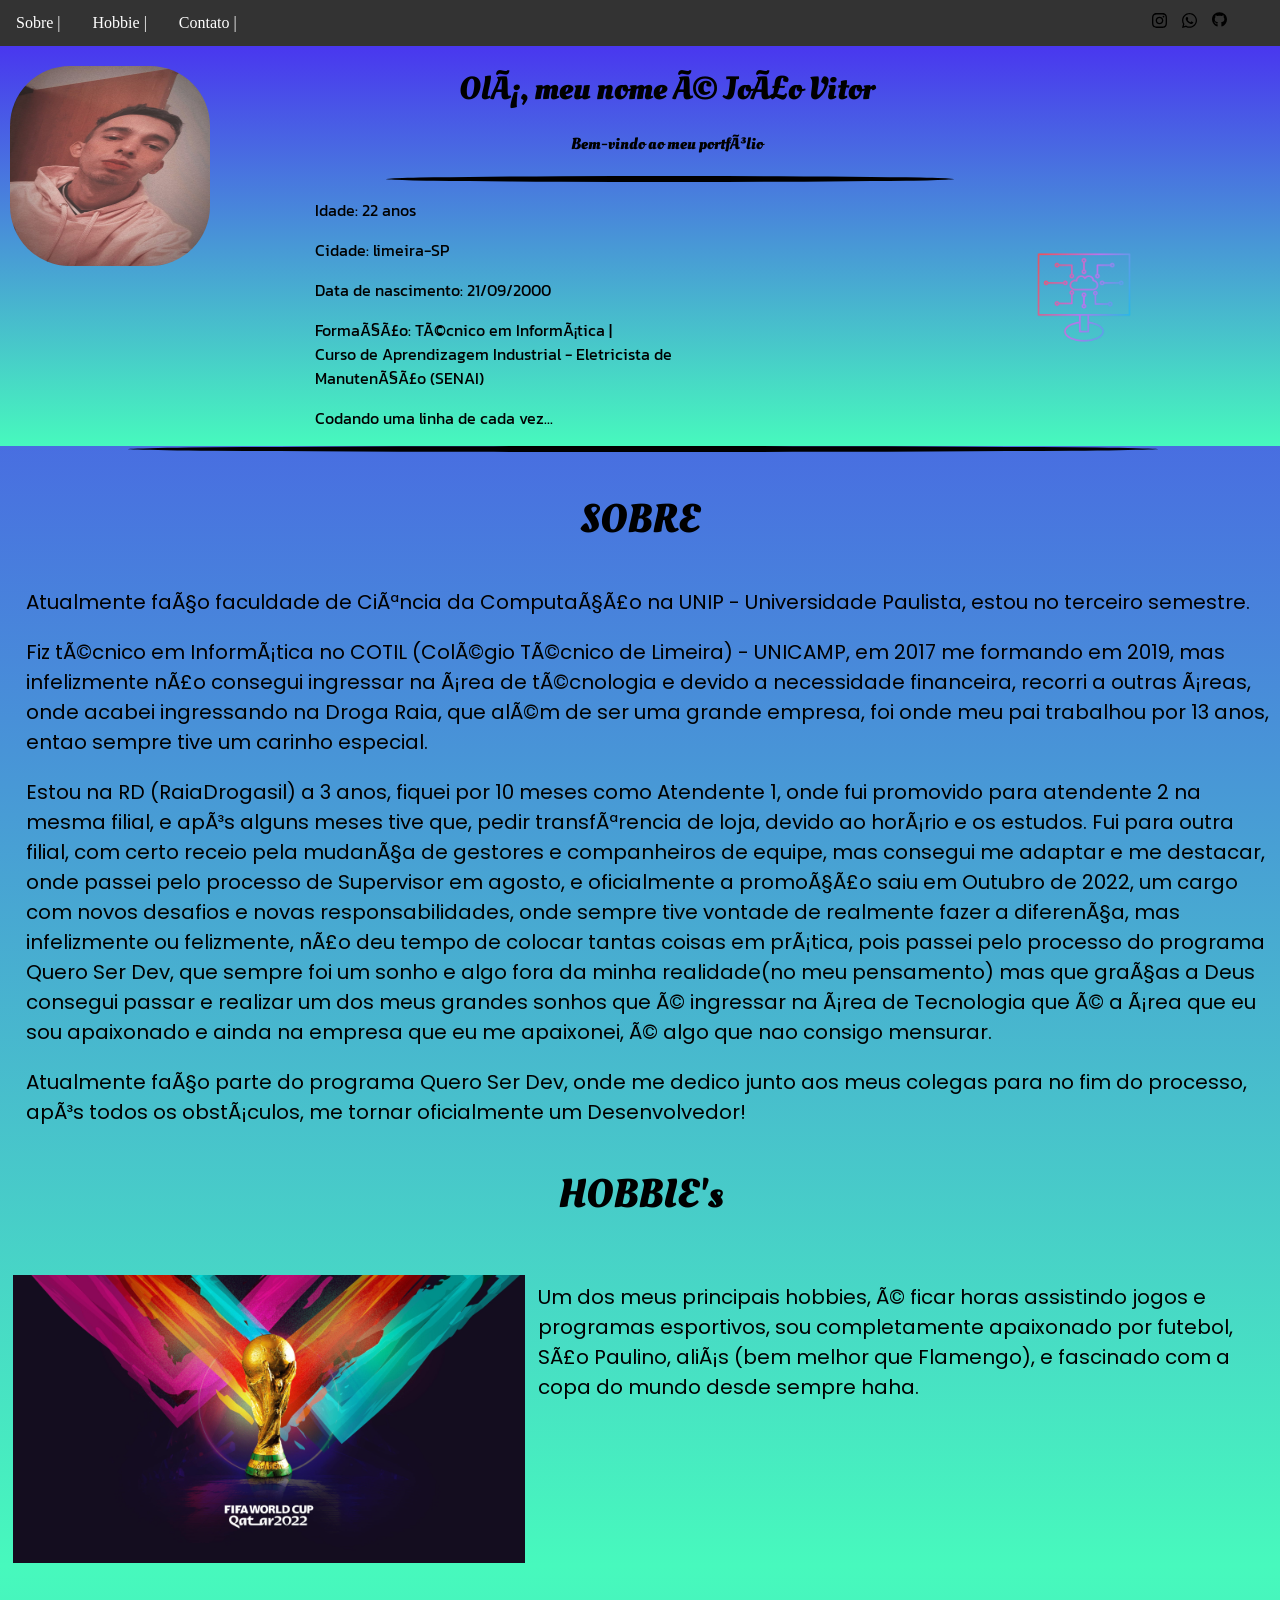
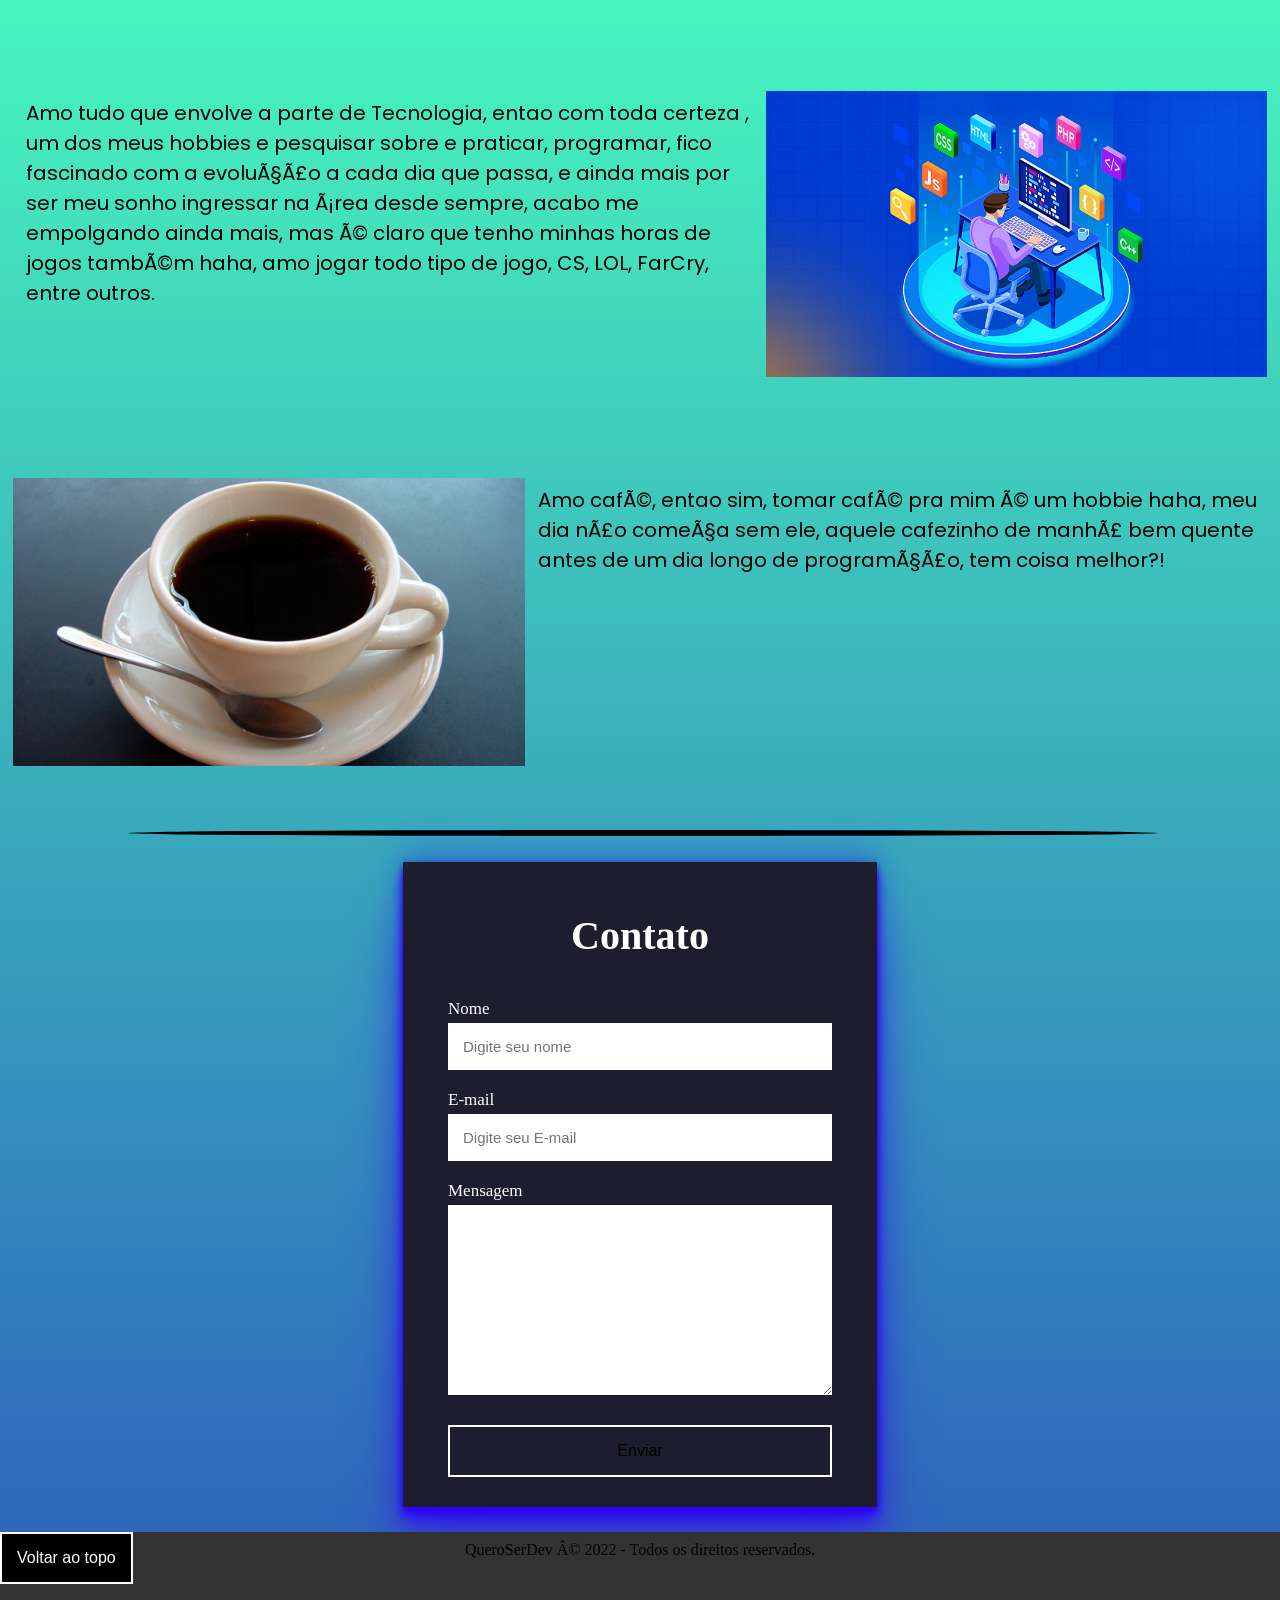
==== commit 3e8434f5: "Adicionado efeito de rotação na imagem" ====
--- a/apresentacao/index.html
+++ b/apresentacao/index.html
@@ -44,7 +44,11 @@
         <header>
             <!-- Div pai , altera todos as outras div's dentro -->
             <div class="dados">
-                <img src="assets/imagens/Joao.jpeg" class="imgperfil">
+                <div class="flip-container">
+                    <div class="flip">
+                        <img src="assets/imagens/Joao.jpeg" class="imgperfil">
+                    </div>
+                </div>
                 <!-- Titulos -->
                 <div class="bemvindo">
                     <h1>Olá, meu nome é João Vitor</h1>
--- a/apresentacao/assets/CSS/style.css
+++ b/apresentacao/assets/CSS/style.css
@@ -20,6 +20,19 @@
     color: #000;
     text-decoration: none;
 }
+.flip-container:hover .flip{
+	transform: rotateY(360deg);
+	/* se quiser uma animação na vertical,
+	troque por rotateX(180deg)
+	*/
+}
+.flip{
+	width: 100%;
+	height: 50%;
+	transition: transform 0.6s;
+	
+}
+
 /*definindo tamanho, formato e margem da foto inicial*/
 .imgperfil{
     margin-left: 5%;
@@ -63,7 +76,8 @@
     background-image: linear-gradient(#4937ef,#47f9bd);  
     height: 30%;
     width: 70%;
-    margin-left: 3%;  
+    margin-left: 9%;  
+    scroll-snap-align: start;
 }
 /* div responsável pela parte dos dados pessoais, posição*/
 #idade{
@@ -76,7 +90,7 @@
 /* cria uma linha divisória na horizontal*/
 .linha{
     width: 80%;
-    border: 2px solid #000;
+    border: 3px solid #000;
     margin-left: 10%;
     border-radius: 50%;
 }
@@ -176,7 +190,7 @@
     min-height: 10%;
     padding:10px 45px;
     width: 30%;
-    box-shadow: rgba(239, 0, 0, 0.25) 0px 54px 55px, rgba(255, 0, 0, 0.12) 0px -12px 30px, rgba(34, 0, 255, 0.906) 0px 4px 6px, rgba(43, 0, 255, 0.883) 0px 12px 13px, rgba(0, 0, 0, 0.09) 0px -3px 5px;;
+    box-shadow: rgba(56, 0, 239, 0.486) 0px 54px 55px, rgba(34, 0, 255, 0.292) 0px -12px 30px, rgba(34, 0, 255, 0.906) 0px 4px 6px, rgba(43, 0, 255, 0.883) 0px 12px 13px, rgba(0, 0, 0, 0.09) 0px -3px 5px;;
 
 }
 
